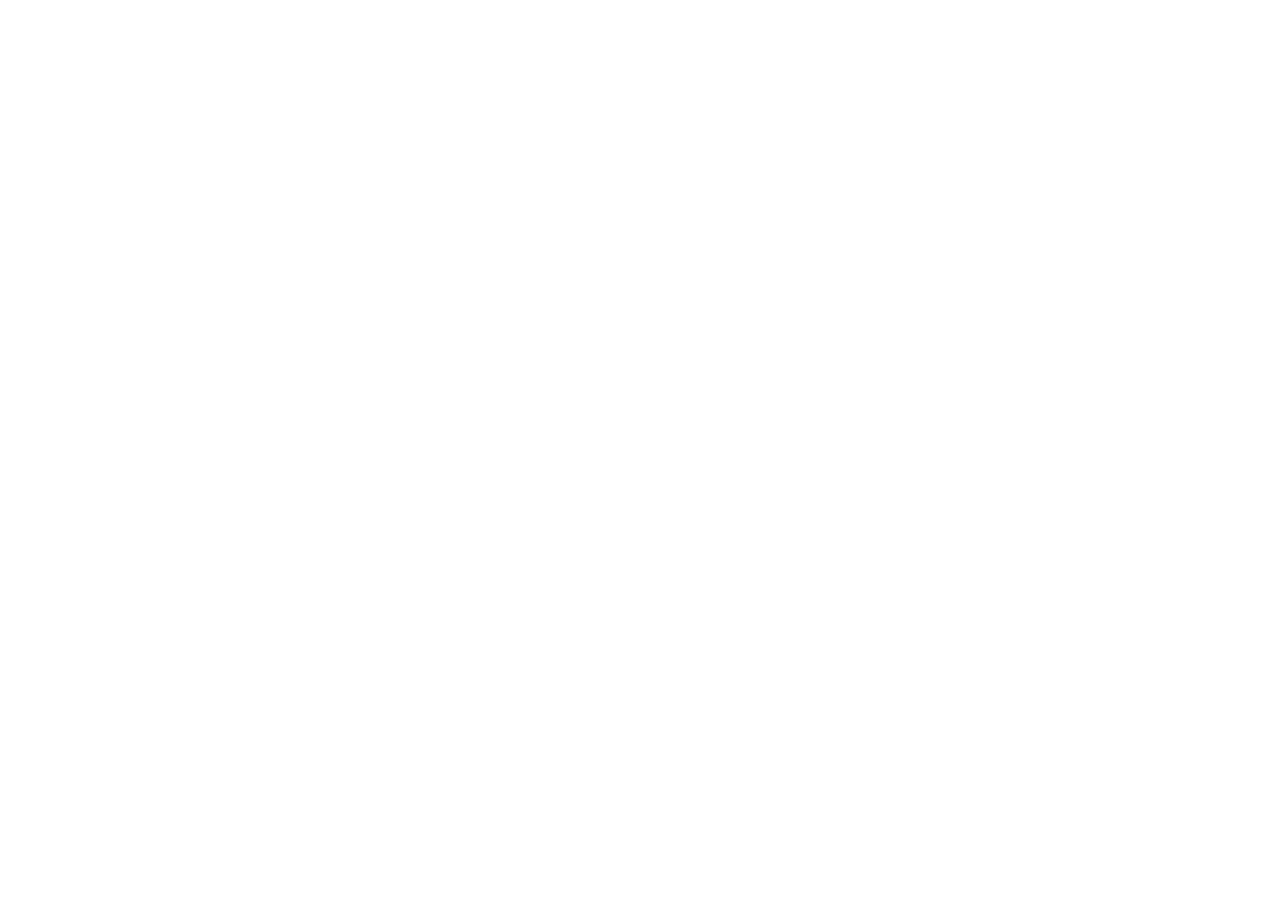
==== modulo_4/index.html @ dfd781a3 "Praparando o ambiente para as aulas do módulo 4" ====
<!DOCTYPE html>
<html lang="en">
<head>
    <meta charset="UTF-8">
    <meta http-equiv="X-UA-Compatible" content="IE=edge">
    <link rel="stylesheet" href="style.css">
    <title>HTML - Layouts</title>
</head>
<body>
    
</body>
</html>
---- modulo_4/style.css ----
* {
    box-sizing: border-box;
}

body {
    font-family: Arial, Helvetica, sans-serif;
}

header {
    background-color: #666;
    padding: 2rem;
    text-align: center;
    font-size: 2rem;
    color: white;
}

nav {
    float: left;
    width: 30%;
    height: 18.75rem;
    background-color: #ccc;
    padding: 1.25rem;
}

nav ul {
    list-style-type: none;
    padding: 0;
}

article {
    float: left;
    padding: 1.25rem;
    width: 70%;
    background-color: #f1f1f1;
    height: 18.75rem;
}

section::after {
    content: "";
    display: table;
    clear: both;
}

footer {
    background-color: #777;
    padding: 0.625rem;
    text-align: center;
    color: white;
}

@media (max-width: 37,5rem) {
    nav, article {
        width: 100%;
        height: auto;
    }
}
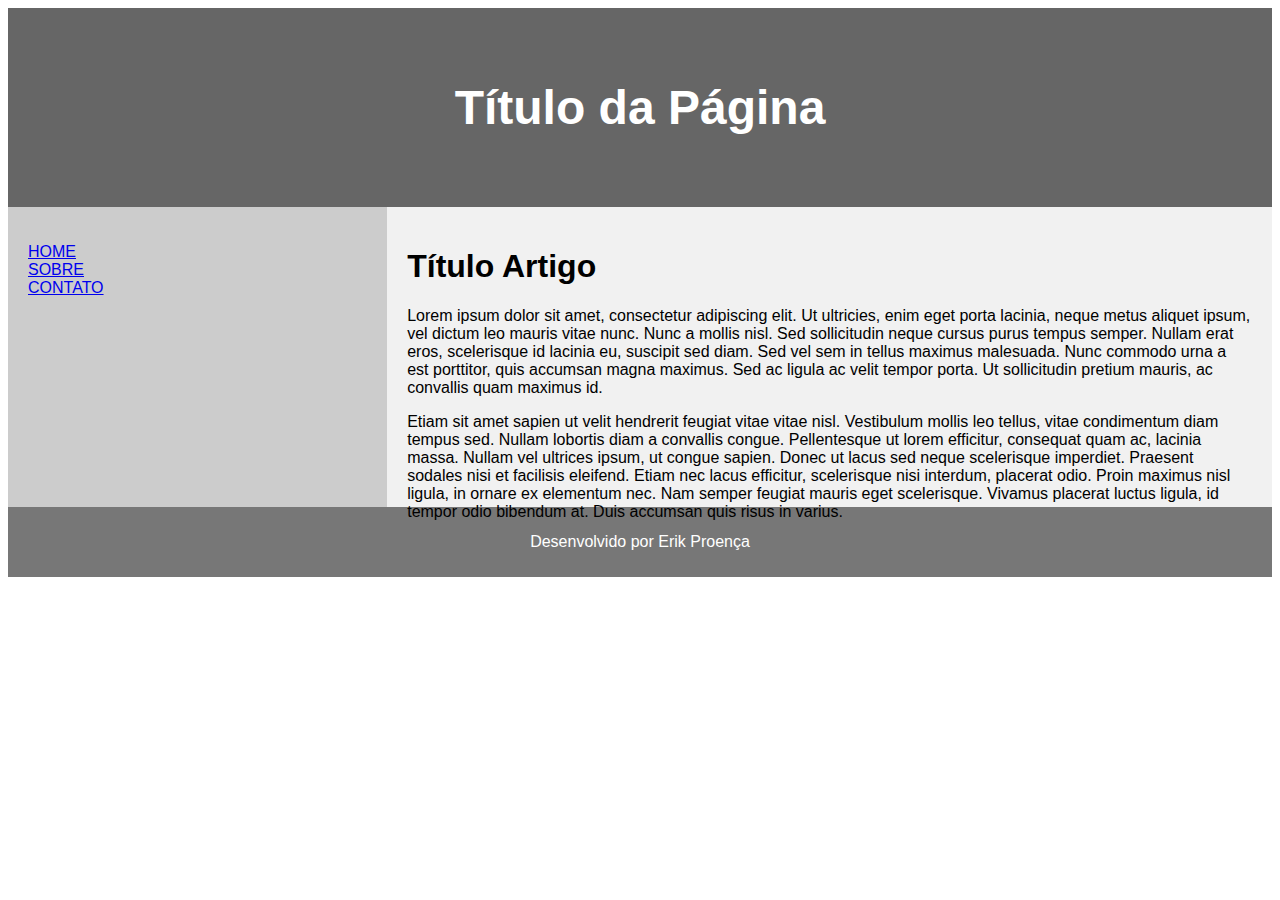
==== commit d4cf5b05: "Finalizando a página principal" ====
--- a/modulo_4/index.html
+++ b/modulo_4/index.html
@@ -7,6 +7,44 @@
     <title>HTML - Layouts</title>
 </head>
 <body>
+    <header>
+        <h2>Título da Página</h2>
+    </header>
+
+    <Section>
+        <nav>
+            <ul>
+                <li><a href="#inicio">HOME</a></li>
+                <li><a href="#sobre">SOBRE</a></li>
+                <li><a href="#contato">CONTATO</a></li>
+            </ul>
+        </nav>
+        
+        <article>
+            <h1>Título Artigo</h1>
+            <p>Lorem ipsum dolor sit amet, consectetur adipiscing elit. Ut ultricies, 
+            enim eget porta lacinia, neque metus aliquet ipsum, vel dictum leo mauris 
+            vitae nunc. Nunc a mollis nisl. Sed sollicitudin neque cursus purus tempus 
+            semper. Nullam erat eros, scelerisque id lacinia eu, suscipit sed diam. 
+            Sed vel sem in tellus maximus malesuada. Nunc commodo urna a est porttitor, 
+            quis accumsan magna maximus. Sed ac ligula ac velit tempor porta. Ut sollicitudin 
+            pretium mauris, ac convallis quam maximus id.</p>
+
+            <p>Etiam sit amet sapien ut velit hendrerit feugiat vitae vitae nisl. 
+            Vestibulum mollis leo tellus, vitae condimentum diam tempus sed. Nullam 
+            lobortis diam a convallis congue. Pellentesque ut lorem efficitur, consequat 
+            quam ac, lacinia massa. Nullam vel ultrices ipsum, ut congue sapien. Donec 
+            ut lacus sed neque scelerisque imperdiet. Praesent sodales nisi et facilisis 
+            eleifend. Etiam nec lacus efficitur, scelerisque nisi interdum, placerat odio. 
+            Proin maximus nisl ligula, in ornare ex elementum nec. Nam semper feugiat 
+            mauris eget scelerisque. Vivamus placerat luctus ligula, id tempor odio bibendum 
+            at. Duis accumsan quis risus in varius.</p>
+        </article>
+    </Section>
+
+    <footer>
+        <p>Desenvolvido por Erik Proença</p>
+    </footer>
     
 </body>
 </html>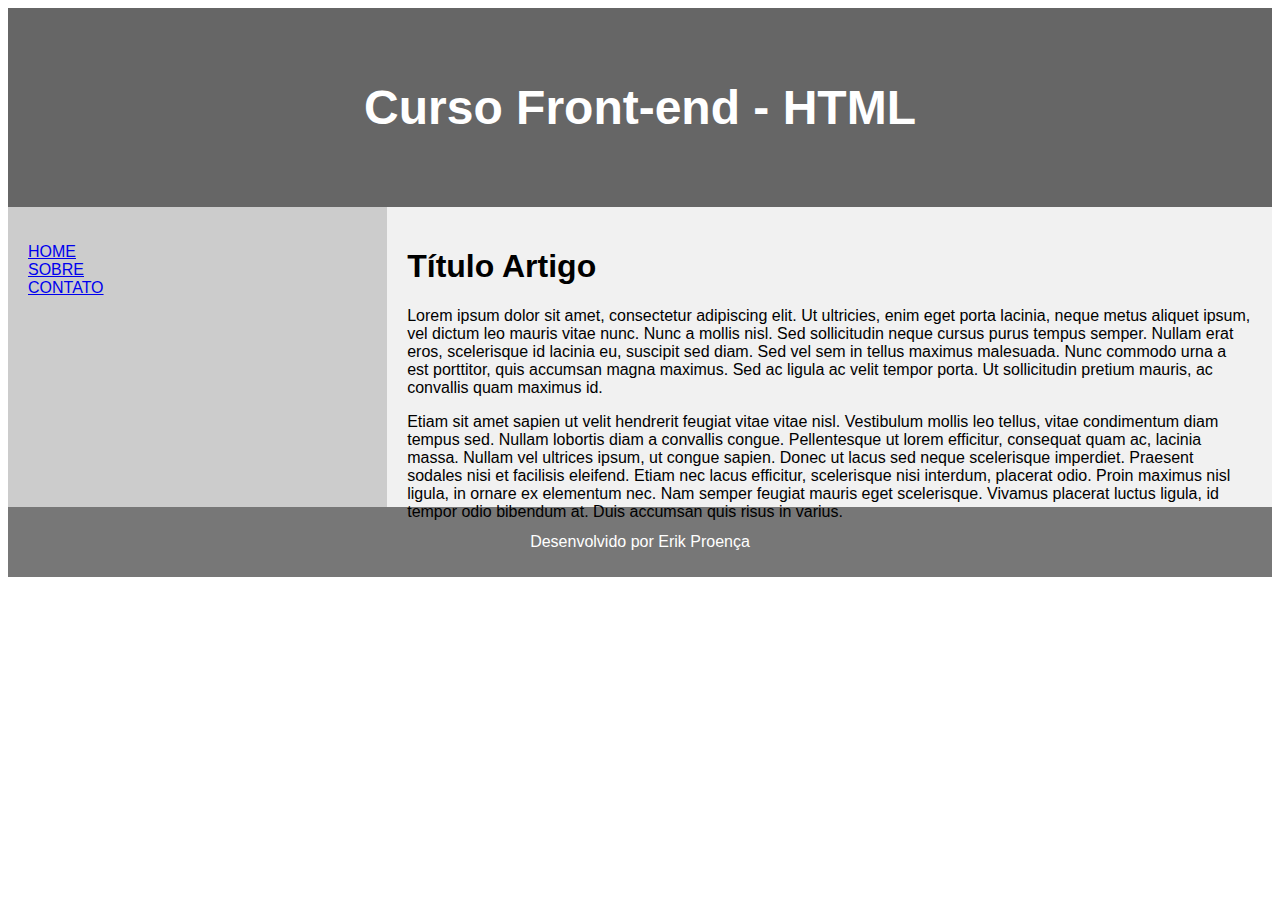
==== commit 0dadb449: "Modificação na nav(direcionamento dos links) e no título h2" ====
--- a/modulo_4/index.html
+++ b/modulo_4/index.html
@@ -8,15 +8,15 @@
 </head>
 <body>
     <header>
-        <h2>Título da Página</h2>
+        <h2>Curso Front-end - HTML</h2>
     </header>
 
     <Section>
         <nav>
             <ul>
-                <li><a href="#inicio">HOME</a></li>
+                <li><a href="index.html">HOME</a></li>
                 <li><a href="#sobre">SOBRE</a></li>
-                <li><a href="#contato">CONTATO</a></li>
+                <li><a href="formularios.html">CONTATO</a></li>
             </ul>
         </nav>
         
